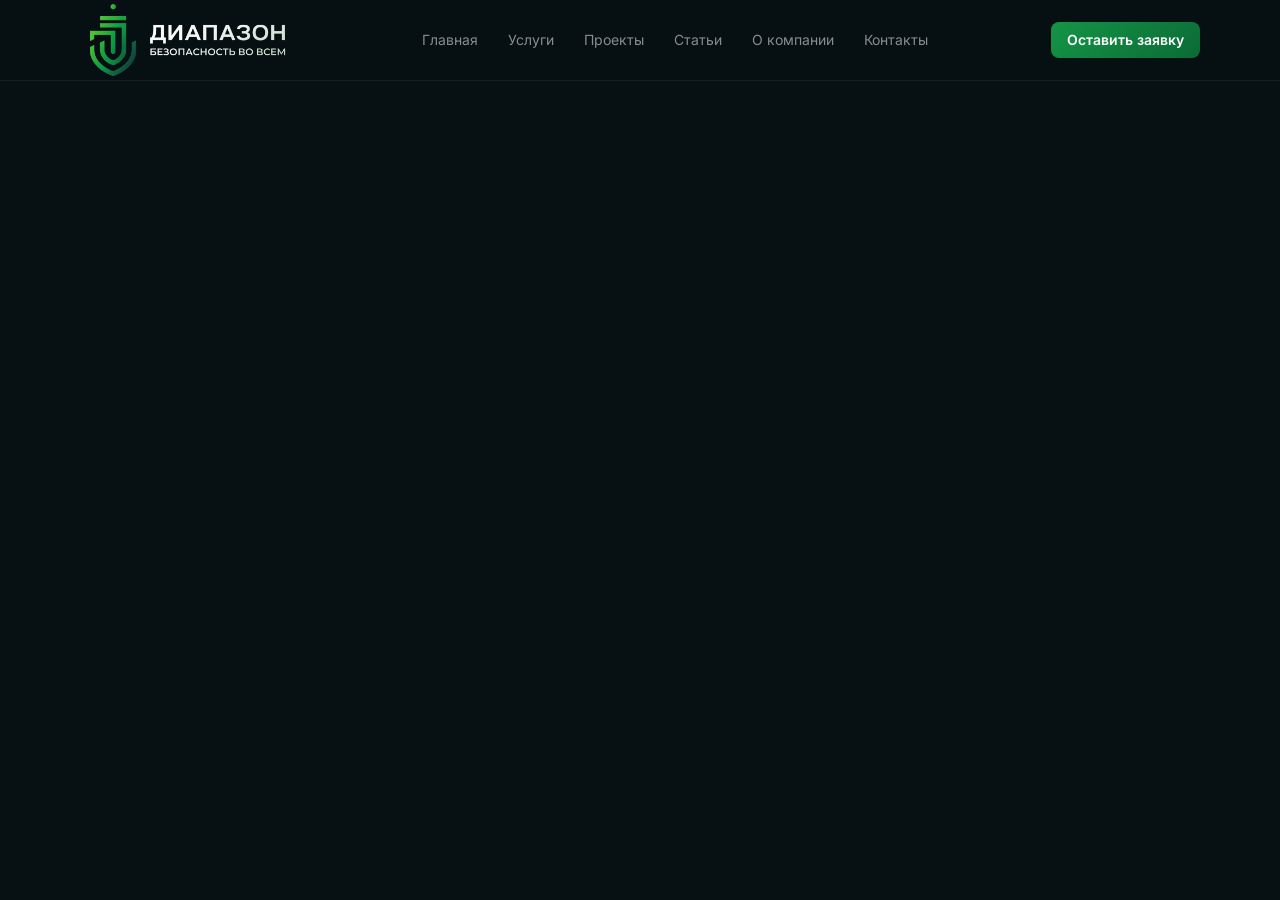
==== index.html @ 27307328 "Add files via upload" ====
<!doctype html>
<html lang="ru">
  <head>
    <meta charset="UTF-8" />
    <meta name="viewport" content="width=device-width, initial-scale=1.0" />
    <link rel="icon" type="image/svg+xml" href="/favicon.svg" />
    <title>Диапазон — Слаботочные системы безопасности</title>
    <meta name="description" content="Проектирование, монтаж и обслуживание слаботочных систем: видеонаблюдение, пожарная безопасность, СКУД, кабельные сети и связь." />
    <link rel="preconnect" href="https://fonts.googleapis.com" />
    <link rel="preconnect" href="https://fonts.gstatic.com" crossorigin />
    <link href="https://fonts.googleapis.com/css2?family=Inter:wght@400;500;600;700;800&display=swap" rel="stylesheet" />
    <link rel="preload" as="image" href="/images/Блок 1.webp" type="image/webp" />
    <script type="module" crossorigin src="/assets/index-D_QPvgON.js"></script>
    <link rel="modulepreload" crossorigin href="/assets/vendor-LZlAou7f.js">
    <link rel="modulepreload" crossorigin href="/assets/framer-motion-BJ6NLeh0.js">
    <link rel="stylesheet" crossorigin href="/assets/index-Dhc7T3wa.css">
  </head>
  <body>
    <div id="root"></div>
  </body>
</html>
---- assets/index-Dhc7T3wa.css ----
*,:before,:after{--tw-border-spacing-x: 0;--tw-border-spacing-y: 0;--tw-translate-x: 0;--tw-translate-y: 0;--tw-rotate: 0;--tw-skew-x: 0;--tw-skew-y: 0;--tw-scale-x: 1;--tw-scale-y: 1;--tw-pan-x: ;--tw-pan-y: ;--tw-pinch-zoom: ;--tw-scroll-snap-strictness: proximity;--tw-gradient-from-position: ;--tw-gradient-via-position: ;--tw-gradient-to-position: ;--tw-ordinal: ;--tw-slashed-zero: ;--tw-numeric-figure: ;--tw-numeric-spacing: ;--tw-numeric-fraction: ;--tw-ring-inset: ;--tw-ring-offset-width: 0px;--tw-ring-offset-color: #fff;--tw-ring-color: rgb(59 130 246 / .5);--tw-ring-offset-shadow: 0 0 #0000;--tw-ring-shadow: 0 0 #0000;--tw-shadow: 0 0 #0000;--tw-shadow-colored: 0 0 #0000;--tw-blur: ;--tw-brightness: ;--tw-contrast: ;--tw-grayscale: ;--tw-hue-rotate: ;--tw-invert: ;--tw-saturate: ;--tw-sepia: ;--tw-drop-shadow: ;--tw-backdrop-blur: ;--tw-backdrop-brightness: ;--tw-backdrop-contrast: ;--tw-backdrop-grayscale: ;--tw-backdrop-hue-rotate: ;--tw-backdrop-invert: ;--tw-backdrop-opacity: ;--tw-backdrop-saturate: ;--tw-backdrop-sepia: ;--tw-contain-size: ;--tw-contain-layout: ;--tw-contain-paint: ;--tw-contain-style: }::backdrop{--tw-border-spacing-x: 0;--tw-border-spacing-y: 0;--tw-translate-x: 0;--tw-translate-y: 0;--tw-rotate: 0;--tw-skew-x: 0;--tw-skew-y: 0;--tw-scale-x: 1;--tw-scale-y: 1;--tw-pan-x: ;--tw-pan-y: ;--tw-pinch-zoom: ;--tw-scroll-snap-strictness: proximity;--tw-gradient-from-position: ;--tw-gradient-via-position: ;--tw-gradient-to-position: ;--tw-ordinal: ;--tw-slashed-zero: ;--tw-numeric-figure: ;--tw-numeric-spacing: ;--tw-numeric-fraction: ;--tw-ring-inset: ;--tw-ring-offset-width: 0px;--tw-ring-offset-color: #fff;--tw-ring-color: rgb(59 130 246 / .5);--tw-ring-offset-shadow: 0 0 #0000;--tw-ring-shadow: 0 0 #0000;--tw-shadow: 0 0 #0000;--tw-shadow-colored: 0 0 #0000;--tw-blur: ;--tw-brightness: ;--tw-contrast: ;--tw-grayscale: ;--tw-hue-rotate: ;--tw-invert: ;--tw-saturate: ;--tw-sepia: ;--tw-drop-shadow: ;--tw-backdrop-blur: ;--tw-backdrop-brightness: ;--tw-backdrop-contrast: ;--tw-backdrop-grayscale: ;--tw-backdrop-hue-rotate: ;--tw-backdrop-invert: ;--tw-backdrop-opacity: ;--tw-backdrop-saturate: ;--tw-backdrop-sepia: ;--tw-contain-size: ;--tw-contain-layout: ;--tw-contain-paint: ;--tw-contain-style: }*,:before,:after{box-sizing:border-box;border-width:0;border-style:solid;border-color:#e5e7eb}:before,:after{--tw-content: ""}html,:host{line-height:1.5;-webkit-text-size-adjust:100%;-moz-tab-size:4;-o-tab-size:4;tab-size:4;font-family:Inter,system-ui,sans-serif;font-feature-settings:normal;font-variation-settings:normal;-webkit-tap-highlight-color:transparent}body{margin:0;line-height:inherit}hr{height:0;color:inherit;border-top-width:1px}abbr:where([title]){-webkit-text-decoration:underline dotted;text-decoration:underline dotted}h1,h2,h3,h4,h5,h6{font-size:inherit;font-weight:inherit}a{color:inherit;text-decoration:inherit}b,strong{font-weight:bolder}code,kbd,samp,pre{font-family:ui-monospace,SFMono-Regular,Menlo,Monaco,Consolas,Liberation Mono,Courier New,monospace;font-feature-settings:normal;font-variation-settings:normal;font-size:1em}small{font-size:80%}sub,sup{font-size:75%;line-height:0;position:relative;vertical-align:baseline}sub{bottom:-.25em}sup{top:-.5em}table{text-indent:0;border-color:inherit;border-collapse:collapse}button,input,optgroup,select,textarea{font-family:inherit;font-feature-settings:inherit;font-variation-settings:inherit;font-size:100%;font-weight:inherit;line-height:inherit;letter-spacing:inherit;color:inherit;margin:0;padding:0}button,select{text-transform:none}button,input:where([type=button]),input:where([type=reset]),input:where([type=submit]){-webkit-appearance:button;background-color:transparent;background-image:none}:-moz-focusring{outline:auto}:-moz-ui-invalid{box-shadow:none}progress{vertical-align:baseline}::-webkit-inner-spin-button,::-webkit-outer-spin-button{height:auto}[type=search]{-webkit-appearance:textfield;outline-offset:-2px}::-webkit-search-decoration{-webkit-appearance:none}::-webkit-file-upload-button{-webkit-appearance:button;font:inherit}summary{display:list-item}blockquote,dl,dd,h1,h2,h3,h4,h5,h6,hr,figure,p,pre{margin:0}fieldset{margin:0;padding:0}legend{padding:0}ol,ul,menu{list-style:none;margin:0;padding:0}dialog{padding:0}textarea{resize:vertical}input::-moz-placeholder,textarea::-moz-placeholder{opacity:1;color:#9ca3af}input::placeholder,textarea::placeholder{opacity:1;color:#9ca3af}button,[role=button]{cursor:pointer}:disabled{cursor:default}img,svg,video,canvas,audio,iframe,embed,object{display:block;vertical-align:middle}img,video{max-width:100%;height:auto}[hidden]:where(:not([hidden=until-found])){display:none}*,*:before,*:after{box-sizing:border-box}html{scroll-behavior:smooth;-webkit-text-size-adjust:100%}body{font-family:Inter,system-ui,sans-serif;background:#071013;color:#f5f7f6;-webkit-font-smoothing:antialiased;-moz-osx-font-smoothing:grayscale}@media (prefers-reduced-motion: reduce){*,*:before,*:after{animation-duration:.01ms!important;transition-duration:.01ms!important}}.container{width:100%}@media (min-width: 640px){.container{max-width:640px}}@media (min-width: 768px){.container{max-width:768px}}@media (min-width: 1024px){.container{max-width:1024px}}@media (min-width: 1280px){.container{max-width:1280px}}@media (min-width: 1536px){.container{max-width:1536px}}.pointer-events-none{pointer-events:none}.pointer-events-auto{pointer-events:auto}.visible{visibility:visible}.fixed{position:fixed}.absolute{position:absolute}.relative{position:relative}.sticky{position:sticky}.inset-0{top:0;right:0;bottom:0;left:0}.inset-\[12px\]{top:12px;right:12px;bottom:12px;left:12px}.inset-x-0{left:0;right:0}.bottom-0{bottom:0}.bottom-3{bottom:.75rem}.left-0{left:0}.left-1\/2{left:50%}.left-3{left:.75rem}.left-4{left:1rem}.left-full{left:100%}.right-0{right:0}.right-3{right:.75rem}.right-4{right:1rem}.right-5{right:1.25rem}.top-0{top:0}.top-1\/2{top:50%}.top-3{top:.75rem}.top-4{top:1rem}.top-5{top:1.25rem}.z-10{z-index:10}.z-20{z-index:20}.z-50{z-index:50}.z-\[60\]{z-index:60}.col-span-2{grid-column:span 2 / span 2}.-mx-1{margin-left:-.25rem;margin-right:-.25rem}.mx-auto{margin-left:auto;margin-right:auto}.-ml-1{margin-left:-.25rem}.mb-0\.5{margin-bottom:.125rem}.mb-1{margin-bottom:.25rem}.mb-1\.5{margin-bottom:.375rem}.mb-10{margin-bottom:2.5rem}.mb-2{margin-bottom:.5rem}.mb-2\.5{margin-bottom:.625rem}.mb-3{margin-bottom:.75rem}.mb-3\.5{margin-bottom:.875rem}.mb-4{margin-bottom:1rem}.mb-5{margin-bottom:1.25rem}.mb-6{margin-bottom:1.5rem}.mb-8{margin-bottom:2rem}.ml-1{margin-left:.25rem}.ml-3{margin-left:.75rem}.mt-0\.5{margin-top:.125rem}.mt-1{margin-top:.25rem}.mt-1\.5{margin-top:.375rem}.mt-12{margin-top:3rem}.mt-2{margin-top:.5rem}.mt-5{margin-top:1.25rem}.mt-7{margin-top:1.75rem}.mt-8{margin-top:2rem}.mt-\[6px\]{margin-top:6px}.mt-\[7px\]{margin-top:7px}.mt-auto{margin-top:auto}.line-clamp-2{overflow:hidden;display:-webkit-box;-webkit-box-orient:vertical;-webkit-line-clamp:2}.block{display:block}.inline-block{display:inline-block}.flex{display:flex}.inline-flex{display:inline-flex}.table{display:table}.grid{display:grid}.hidden{display:none}.h-0\.5{height:.125rem}.h-1{height:.25rem}.h-1\.5{height:.375rem}.h-10{height:2.5rem}.h-11{height:2.75rem}.h-12{height:3rem}.h-2{height:.5rem}.h-2\.5{height:.625rem}.h-20{height:5rem}.h-3{height:.75rem}.h-5{height:1.25rem}.h-52{height:13rem}.h-8{height:2rem}.h-9{height:2.25rem}.h-\[18px\]{height:18px}.h-\[400px\]{height:400px}.h-full{height:100%}.h-px{height:1px}.max-h-\[90vh\]{max-height:90vh}.min-h-\[44px\]{min-height:44px}.min-h-screen{min-height:100vh}.w-0\.5{width:.125rem}.w-1{width:.25rem}.w-1\.5{width:.375rem}.w-10{width:2.5rem}.w-11{width:2.75rem}.w-12{width:3rem}.w-2{width:.5rem}.w-2\.5{width:.625rem}.w-3{width:.75rem}.w-4{width:1rem}.w-5{width:1.25rem}.w-8{width:2rem}.w-9{width:2.25rem}.w-\[18px\]{width:18px}.w-\[600px\]{width:600px}.w-full{width:100%}.max-w-2xl{max-width:42rem}.max-w-3xl{max-width:48rem}.max-w-4xl{max-width:56rem}.max-w-7xl{max-width:80rem}.max-w-\[200px\]{max-width:200px}.max-w-lg{max-width:32rem}.max-w-md{max-width:28rem}.max-w-sm{max-width:24rem}.max-w-xl{max-width:36rem}.max-w-xs{max-width:20rem}.flex-1{flex:1 1 0%}.flex-shrink-0{flex-shrink:0}.border-collapse{border-collapse:collapse}.-translate-x-1\/2{--tw-translate-x: -50%;transform:translate(var(--tw-translate-x),var(--tw-translate-y)) rotate(var(--tw-rotate)) skew(var(--tw-skew-x)) skewY(var(--tw-skew-y)) scaleX(var(--tw-scale-x)) scaleY(var(--tw-scale-y))}.-translate-y-1\/2{--tw-translate-y: -50%;transform:translate(var(--tw-translate-x),var(--tw-translate-y)) rotate(var(--tw-rotate)) skew(var(--tw-skew-x)) skewY(var(--tw-skew-y)) scaleX(var(--tw-scale-x)) scaleY(var(--tw-scale-y))}.transform{transform:translate(var(--tw-translate-x),var(--tw-translate-y)) rotate(var(--tw-rotate)) skew(var(--tw-skew-x)) skewY(var(--tw-skew-y)) scaleX(var(--tw-scale-x)) scaleY(var(--tw-scale-y))}.resize-none{resize:none}.grid-cols-1{grid-template-columns:repeat(1,minmax(0,1fr))}.grid-cols-2{grid-template-columns:repeat(2,minmax(0,1fr))}.grid-cols-3{grid-template-columns:repeat(3,minmax(0,1fr))}.grid-cols-4{grid-template-columns:repeat(4,minmax(0,1fr))}.grid-cols-5{grid-template-columns:repeat(5,minmax(0,1fr))}.flex-col{flex-direction:column}.flex-wrap{flex-wrap:wrap}.items-start{align-items:flex-start}.items-end{align-items:flex-end}.items-center{align-items:center}.justify-center{justify-content:center}.justify-between{justify-content:space-between}.gap-0\.5{gap:.125rem}.gap-1{gap:.25rem}.gap-1\.5{gap:.375rem}.gap-12{gap:3rem}.gap-2{gap:.5rem}.gap-2\.5{gap:.625rem}.gap-3{gap:.75rem}.gap-3\.5{gap:.875rem}.gap-4{gap:1rem}.gap-5{gap:1.25rem}.gap-6{gap:1.5rem}.gap-8{gap:2rem}.gap-x-6{-moz-column-gap:1.5rem;column-gap:1.5rem}.gap-x-8{-moz-column-gap:2rem;column-gap:2rem}.gap-y-1\.5{row-gap:.375rem}.gap-y-4{row-gap:1rem}.divide-y>:not([hidden])~:not([hidden]){--tw-divide-y-reverse: 0;border-top-width:calc(1px * calc(1 - var(--tw-divide-y-reverse)));border-bottom-width:calc(1px * var(--tw-divide-y-reverse))}.divide-\[\#F3F4F6\]>:not([hidden])~:not([hidden]){--tw-divide-opacity: 1;border-color:rgb(243 244 246 / var(--tw-divide-opacity, 1))}.self-start{align-self:flex-start}.overflow-hidden{overflow:hidden}.overflow-x-auto{overflow-x:auto}.overflow-y-auto{overflow-y:auto}.truncate{overflow:hidden;text-overflow:ellipsis;white-space:nowrap}.whitespace-nowrap{white-space:nowrap}.rounded{border-radius:.25rem}.rounded-2xl{border-radius:1rem}.rounded-full{border-radius:9999px}.rounded-lg{border-radius:.5rem}.rounded-md{border-radius:.375rem}.rounded-xl{border-radius:.75rem}.border{border-width:1px}.border-b{border-bottom-width:1px}.border-t{border-top-width:1px}.border-\[\#E5E7EB\]{--tw-border-opacity: 1;border-color:rgb(229 231 235 / var(--tw-border-opacity, 1))}.border-\[\#F3F4F6\],.border-gray-100{--tw-border-opacity: 1;border-color:rgb(243 244 246 / var(--tw-border-opacity, 1))}.bg-\[\#159447\]{--tw-bg-opacity: 1;background-color:rgb(21 148 71 / var(--tw-bg-opacity, 1))}.bg-\[\#E5E7EB\]{--tw-bg-opacity: 1;background-color:rgb(229 231 235 / var(--tw-bg-opacity, 1))}.bg-\[\#EAECED\]{--tw-bg-opacity: 1;background-color:rgb(234 236 237 / var(--tw-bg-opacity, 1))}.bg-black\/80{background-color:#000c}.bg-dark{--tw-bg-opacity: 1;background-color:rgb(7 16 19 / var(--tw-bg-opacity, 1))}.bg-red-500{--tw-bg-opacity: 1;background-color:rgb(239 68 68 / var(--tw-bg-opacity, 1))}.bg-white{--tw-bg-opacity: 1;background-color:rgb(255 255 255 / var(--tw-bg-opacity, 1))}.bg-white\/80{background-color:#fffc}.object-contain{-o-object-fit:contain;object-fit:contain}.object-cover{-o-object-fit:cover;object-fit:cover}.object-center{-o-object-position:center;object-position:center}.object-left{-o-object-position:left;object-position:left}.object-right{-o-object-position:right;object-position:right}.p-3{padding:.75rem}.p-4{padding:1rem}.p-5{padding:1.25rem}.p-6{padding:1.5rem}.p-7{padding:1.75rem}.px-0\.5{padding-left:.125rem;padding-right:.125rem}.px-1{padding-left:.25rem;padding-right:.25rem}.px-2{padding-left:.5rem;padding-right:.5rem}.px-2\.5{padding-left:.625rem;padding-right:.625rem}.px-3{padding-left:.75rem;padding-right:.75rem}.px-3\.5{padding-left:.875rem;padding-right:.875rem}.px-4{padding-left:1rem;padding-right:1rem}.px-5{padding-left:1.25rem;padding-right:1.25rem}.px-6{padding-left:1.5rem;padding-right:1.5rem}.px-8{padding-left:2rem;padding-right:2rem}.py-0\.5{padding-top:.125rem;padding-bottom:.125rem}.py-1{padding-top:.25rem;padding-bottom:.25rem}.py-1\.5{padding-top:.375rem;padding-bottom:.375rem}.py-10{padding-top:2.5rem;padding-bottom:2.5rem}.py-12{padding-top:3rem;padding-bottom:3rem}.py-16{padding-top:4rem;padding-bottom:4rem}.py-2{padding-top:.5rem;padding-bottom:.5rem}.py-2\.5{padding-top:.625rem;padding-bottom:.625rem}.py-28{padding-top:7rem;padding-bottom:7rem}.py-3{padding-top:.75rem;padding-bottom:.75rem}.py-3\.5{padding-top:.875rem;padding-bottom:.875rem}.py-4{padding-top:1rem;padding-bottom:1rem}.py-5{padding-top:1.25rem;padding-bottom:1.25rem}.py-7{padding-top:1.75rem;padding-bottom:1.75rem}.py-8{padding-top:2rem;padding-bottom:2rem}.pb-1{padding-bottom:.25rem}.pb-10{padding-bottom:2.5rem}.pb-12{padding-bottom:3rem}.pb-16{padding-bottom:4rem}.pb-3\.5{padding-bottom:.875rem}.pb-4{padding-bottom:1rem}.pb-5{padding-bottom:1.25rem}.pb-6{padding-bottom:1.5rem}.pb-8{padding-bottom:2rem}.pl-4{padding-left:1rem}.pt-0\.5{padding-top:.125rem}.pt-1{padding-top:.25rem}.pt-1\.5{padding-top:.375rem}.pt-10{padding-top:2.5rem}.pt-2{padding-top:.5rem}.pt-20{padding-top:5rem}.pt-24{padding-top:6rem}.pt-3{padding-top:.75rem}.pt-4{padding-top:1rem}.pt-5{padding-top:1.25rem}.pt-6{padding-top:1.5rem}.pt-7{padding-top:1.75rem}.pt-8{padding-top:2rem}.text-left{text-align:left}.text-center{text-align:center}.text-right{text-align:right}.align-top{vertical-align:top}.font-mono{font-family:ui-monospace,SFMono-Regular,Menlo,Monaco,Consolas,Liberation Mono,Courier New,monospace}.text-2xl{font-size:1.5rem;line-height:2rem}.text-3xl{font-size:1.875rem;line-height:2.25rem}.text-\[1\.65rem\]{font-size:1.65rem}.text-\[1\.75rem\]{font-size:1.75rem}.text-\[10px\]{font-size:10px}.text-\[11px\]{font-size:11px}.text-\[15px\]{font-size:15px}.text-\[2rem\]{font-size:2rem}.text-\[7px\]{font-size:7px}.text-\[8px\]{font-size:8px}.text-\[9px\]{font-size:9px}.text-base{font-size:1rem;line-height:1.5rem}.text-lg{font-size:1.125rem;line-height:1.75rem}.text-sm{font-size:.875rem;line-height:1.25rem}.text-xl{font-size:1.25rem;line-height:1.75rem}.text-xs{font-size:.75rem;line-height:1rem}.font-bold{font-weight:700}.font-medium{font-weight:500}.font-semibold{font-weight:600}.uppercase{text-transform:uppercase}.italic{font-style:italic}.leading-7{line-height:1.75rem}.leading-none{line-height:1}.leading-relaxed{line-height:1.625}.leading-snug{line-height:1.375}.leading-tight{line-height:1.25}.tracking-\[0\.06em\]{letter-spacing:.06em}.tracking-\[0\.08em\]{letter-spacing:.08em}.tracking-\[0\.09em\]{letter-spacing:.09em}.tracking-\[0\.10em\]{letter-spacing:.1em}.tracking-\[0\.12em\]{letter-spacing:.12em}.tracking-\[0\.14em\]{letter-spacing:.14em}.tracking-\[0\.16em\]{letter-spacing:.16em}.tracking-\[0\.18em\]{letter-spacing:.18em}.tracking-\[0\.20em\]{letter-spacing:.2em}.tracking-\[0\.22em\]{letter-spacing:.22em}.tracking-wider{letter-spacing:.05em}.tracking-widest{letter-spacing:.1em}.text-\[\#159447\]{--tw-text-opacity: 1;color:rgb(21 148 71 / var(--tw-text-opacity, 1))}.text-\[\#1DB954\]{--tw-text-opacity: 1;color:rgb(29 185 84 / var(--tw-text-opacity, 1))}.text-\[\#1F2933\]{--tw-text-opacity: 1;color:rgb(31 41 51 / var(--tw-text-opacity, 1))}.text-\[\#374151\]{--tw-text-opacity: 1;color:rgb(55 65 81 / var(--tw-text-opacity, 1))}.text-\[\#4B5563\]{--tw-text-opacity: 1;color:rgb(75 85 99 / var(--tw-text-opacity, 1))}.text-\[\#6B7280\]{--tw-text-opacity: 1;color:rgb(107 114 128 / var(--tw-text-opacity, 1))}.text-\[\#9CA3AF\]{--tw-text-opacity: 1;color:rgb(156 163 175 / var(--tw-text-opacity, 1))}.text-\[\#B8BDC8\]{--tw-text-opacity: 1;color:rgb(184 189 200 / var(--tw-text-opacity, 1))}.text-gray-500{--tw-text-opacity: 1;color:rgb(107 114 128 / var(--tw-text-opacity, 1))}.text-gray-900{--tw-text-opacity: 1;color:rgb(17 24 39 / var(--tw-text-opacity, 1))}.text-surface{--tw-text-opacity: 1;color:rgb(245 247 246 / var(--tw-text-opacity, 1))}.text-white{--tw-text-opacity: 1;color:rgb(255 255 255 / var(--tw-text-opacity, 1))}.text-white\/15{color:#ffffff26}.text-white\/20{color:#fff3}.text-white\/25{color:#ffffff40}.text-white\/30{color:#ffffff4d}.text-white\/35{color:#ffffff59}.text-white\/40{color:#fff6}.text-white\/45{color:#ffffff73}.text-white\/50{color:#ffffff80}.text-white\/55{color:#ffffff8c}.text-white\/60{color:#fff9}.text-white\/70{color:#ffffffb3}.text-white\/80{color:#fffc}.text-yellow-400{--tw-text-opacity: 1;color:rgb(250 204 21 / var(--tw-text-opacity, 1))}.placeholder-\[\#9CA3AF\]::-moz-placeholder{--tw-placeholder-opacity: 1;color:rgb(156 163 175 / var(--tw-placeholder-opacity, 1))}.placeholder-\[\#9CA3AF\]::placeholder{--tw-placeholder-opacity: 1;color:rgb(156 163 175 / var(--tw-placeholder-opacity, 1))}.placeholder-white\/25::-moz-placeholder{color:#ffffff40}.placeholder-white\/25::placeholder{color:#ffffff40}.shadow-sm{--tw-shadow: 0 1px 2px 0 rgb(0 0 0 / .05);--tw-shadow-colored: 0 1px 2px 0 var(--tw-shadow-color);box-shadow:var(--tw-ring-offset-shadow, 0 0 #0000),var(--tw-ring-shadow, 0 0 #0000),var(--tw-shadow)}.outline-none{outline:2px solid transparent;outline-offset:2px}.blur{--tw-blur: blur(8px);filter:var(--tw-blur) var(--tw-brightness) var(--tw-contrast) var(--tw-grayscale) var(--tw-hue-rotate) var(--tw-invert) var(--tw-saturate) var(--tw-sepia) var(--tw-drop-shadow)}.drop-shadow{--tw-drop-shadow: drop-shadow(0 1px 2px rgb(0 0 0 / .1)) drop-shadow(0 1px 1px rgb(0 0 0 / .06));filter:var(--tw-blur) var(--tw-brightness) var(--tw-contrast) var(--tw-grayscale) var(--tw-hue-rotate) var(--tw-invert) var(--tw-saturate) var(--tw-sepia) var(--tw-drop-shadow)}.filter{filter:var(--tw-blur) var(--tw-brightness) var(--tw-contrast) var(--tw-grayscale) var(--tw-hue-rotate) var(--tw-invert) var(--tw-saturate) var(--tw-sepia) var(--tw-drop-shadow)}.transition{transition-property:color,background-color,border-color,text-decoration-color,fill,stroke,opacity,box-shadow,transform,filter,backdrop-filter;transition-timing-function:cubic-bezier(.4,0,.2,1);transition-duration:.15s}.transition-all{transition-property:all;transition-timing-function:cubic-bezier(.4,0,.2,1);transition-duration:.15s}.transition-colors{transition-property:color,background-color,border-color,text-decoration-color,fill,stroke;transition-timing-function:cubic-bezier(.4,0,.2,1);transition-duration:.15s}.transition-opacity{transition-property:opacity;transition-timing-function:cubic-bezier(.4,0,.2,1);transition-duration:.15s}.transition-transform{transition-property:transform;transition-timing-function:cubic-bezier(.4,0,.2,1);transition-duration:.15s}.duration-150{transition-duration:.15s}.duration-200{transition-duration:.2s}.duration-300{transition-duration:.3s}@keyframes scroll-drop{0%{transform:scaleY(0);transform-origin:top;opacity:0}40%{transform:scaleY(1);transform-origin:top;opacity:1}80%{transform:scaleY(1);transform-origin:bottom;opacity:1}to{transform:scaleY(0);transform-origin:bottom;opacity:0}}.animate-scroll-drop{animation:scroll-drop 2.2s ease-in-out infinite}.fc-dark{position:relative;overflow:hidden;background:#ffffff0d;border:1px solid rgba(255,255,255,.1);border-radius:12px;pointer-events:auto;transition:transform .22s ease,background .22s ease,border-color .22s ease,box-shadow .22s ease}.fc-dark:before{content:"";position:absolute;top:0;left:0;width:60%;height:100%;background:linear-gradient(110deg,transparent 20%,rgba(255,255,255,.09) 50%,transparent 80%);transform:translate(-120%);pointer-events:none}.fc-dark:hover{background:#ffffff21;border-color:#1db95480;box-shadow:0 6px 24px #1db95421,0 2px 8px #00000040,inset 0 1px #ffffff12;transform:translateY(-3px) scale(1.015)}.fc-dark:hover:before{transform:translate(230%);transition:transform .55s ease}.fc-dark .fc-title{color:#fff;transition:color .22s ease}.fc-dark:hover .fc-title{color:#fff}.fc-dark .fc-desc{color:#ffffff80;transition:color .22s ease}.fc-dark:hover .fc-desc{color:#ffffffd6}.fc-dark .fc-dot{transition:box-shadow .22s ease,background .22s ease}.fc-dark:hover .fc-dot{background:#20b85a!important;box-shadow:0 0 12px #1db954f2,0 0 4px #1db95499!important}.hero-badge{transition:transform .2s ease,box-shadow .2s ease,border-color .2s ease,background .2s ease}.hero-badge:hover{background:#ffffff1c!important;border-color:#1db9546b!important;box-shadow:0 4px 14px #1db9541f;transform:translateY(-2px)}.fc-light{position:relative;overflow:hidden;background:#fff;border:1px solid #E5E7EB;border-radius:16px;transition:transform .22s ease,box-shadow .22s ease,border-color .22s ease}.fc-light:before{content:"";position:absolute;top:0;left:0;width:60%;height:100%;background:linear-gradient(110deg,transparent 20%,rgba(21,148,71,.05) 50%,transparent 80%);transform:translate(-120%);pointer-events:none}.fc-light:hover{border-color:#15944759;box-shadow:0 6px 20px #1594471a,0 2px 6px #0000000f;transform:translateY(-3px)}.fc-light:hover:before{transform:translate(230%);transition:transform .55s ease}.last\:mb-0:last-child{margin-bottom:0}.hover\:-translate-y-0\.5:hover{--tw-translate-y: -.125rem;transform:translate(var(--tw-translate-x),var(--tw-translate-y)) rotate(var(--tw-rotate)) skew(var(--tw-skew-x)) skewY(var(--tw-skew-y)) scaleX(var(--tw-scale-x)) scaleY(var(--tw-scale-y))}.hover\:border-\[\#159447\]\/30:hover{border-color:#1594474d}.hover\:bg-\[\#F3F4F6\]:hover{--tw-bg-opacity: 1;background-color:rgb(243 244 246 / var(--tw-bg-opacity, 1))}.hover\:text-\[\#159447\]:hover{--tw-text-opacity: 1;color:rgb(21 148 71 / var(--tw-text-opacity, 1))}.hover\:text-\[\#1F2933\]:hover{--tw-text-opacity: 1;color:rgb(31 41 51 / var(--tw-text-opacity, 1))}.hover\:text-white\/75:hover{color:#ffffffbf}.hover\:underline:hover{text-decoration-line:underline}.hover\:opacity-85:hover{opacity:.85}.hover\:opacity-90:hover{opacity:.9}.hover\:shadow-md:hover{--tw-shadow: 0 4px 6px -1px rgb(0 0 0 / .1), 0 2px 4px -2px rgb(0 0 0 / .1);--tw-shadow-colored: 0 4px 6px -1px var(--tw-shadow-color), 0 2px 4px -2px var(--tw-shadow-color);box-shadow:var(--tw-ring-offset-shadow, 0 0 #0000),var(--tw-ring-shadow, 0 0 #0000),var(--tw-shadow)}.focus\:border-\[\#159447\]:focus{--tw-border-opacity: 1;border-color:rgb(21 148 71 / var(--tw-border-opacity, 1))}.focus\:ring-1:focus{--tw-ring-offset-shadow: var(--tw-ring-inset) 0 0 0 var(--tw-ring-offset-width) var(--tw-ring-offset-color);--tw-ring-shadow: var(--tw-ring-inset) 0 0 0 calc(1px + var(--tw-ring-offset-width)) var(--tw-ring-color);box-shadow:var(--tw-ring-offset-shadow),var(--tw-ring-shadow),var(--tw-shadow, 0 0 #0000)}.focus\:ring-2:focus{--tw-ring-offset-shadow: var(--tw-ring-inset) 0 0 0 var(--tw-ring-offset-width) var(--tw-ring-offset-color);--tw-ring-shadow: var(--tw-ring-inset) 0 0 0 calc(2px + var(--tw-ring-offset-width)) var(--tw-ring-color);box-shadow:var(--tw-ring-offset-shadow),var(--tw-ring-shadow),var(--tw-shadow, 0 0 #0000)}.focus\:ring-\[\#159447\]\/30:focus{--tw-ring-color: rgb(21 148 71 / .3)}.focus\:ring-\[\#1DB954\]\/50:focus{--tw-ring-color: rgb(29 185 84 / .5)}.active\:scale-\[0\.98\]:active{--tw-scale-x: .98;--tw-scale-y: .98;transform:translate(var(--tw-translate-x),var(--tw-translate-y)) rotate(var(--tw-rotate)) skew(var(--tw-skew-x)) skewY(var(--tw-skew-y)) scaleX(var(--tw-scale-x)) scaleY(var(--tw-scale-y))}.active\:bg-\[\#E5E7EB\]:active{--tw-bg-opacity: 1;background-color:rgb(229 231 235 / var(--tw-bg-opacity, 1))}.active\:opacity-80:active{opacity:.8}.group:hover .group-hover\:translate-x-1{--tw-translate-x: .25rem;transform:translate(var(--tw-translate-x),var(--tw-translate-y)) rotate(var(--tw-rotate)) skew(var(--tw-skew-x)) skewY(var(--tw-skew-y)) scaleX(var(--tw-scale-x)) scaleY(var(--tw-scale-y))}.group:hover .group-hover\:text-\[\#159447\]{--tw-text-opacity: 1;color:rgb(21 148 71 / var(--tw-text-opacity, 1))}.group:hover .group-hover\:text-white\/90{color:#ffffffe6}@media (min-width: 640px){.sm\:hidden{display:none}.sm\:max-w-2xl{max-width:42rem}.sm\:grid-cols-2{grid-template-columns:repeat(2,minmax(0,1fr))}.sm\:grid-cols-3{grid-template-columns:repeat(3,minmax(0,1fr))}.sm\:flex-row{flex-direction:row}.sm\:items-center{align-items:center}.sm\:p-4{padding:1rem}.sm\:px-6{padding-left:1.5rem;padding-right:1.5rem}.sm\:py-3{padding-top:.75rem;padding-bottom:.75rem}.sm\:pt-5{padding-top:1.25rem}.sm\:text-4xl{font-size:2.25rem;line-height:2.5rem}}@media (min-width: 768px){.md\:mb-10{margin-bottom:2.5rem}.md\:mt-12{margin-top:3rem}.md\:block{display:block}.md\:flex{display:flex}.md\:grid{display:grid}.md\:hidden{display:none}.md\:w-6{width:1.5rem}.md\:flex-1{flex:1 1 0%}.md\:grid-cols-2{grid-template-columns:repeat(2,minmax(0,1fr))}.md\:grid-cols-3{grid-template-columns:repeat(3,minmax(0,1fr))}.md\:grid-cols-4{grid-template-columns:repeat(4,minmax(0,1fr))}.md\:grid-cols-\[260px_1fr\]{grid-template-columns:260px 1fr}.md\:grid-cols-\[3fr_2fr\]{grid-template-columns:3fr 2fr}.md\:flex-row{flex-direction:row}.md\:flex-wrap{flex-wrap:wrap}.md\:items-center{align-items:center}.md\:items-stretch{align-items:stretch}.md\:gap-12{gap:3rem}.md\:gap-2\.5{gap:.625rem}.md\:gap-20{gap:5rem}.md\:gap-4{gap:1rem}.md\:gap-5{gap:1.25rem}.md\:gap-6{gap:1.5rem}.md\:divide-x>:not([hidden])~:not([hidden]){--tw-divide-x-reverse: 0;border-right-width:calc(1px * var(--tw-divide-x-reverse));border-left-width:calc(1px * calc(1 - var(--tw-divide-x-reverse)))}.md\:divide-y-0>:not([hidden])~:not([hidden]){--tw-divide-y-reverse: 0;border-top-width:calc(0px * calc(1 - var(--tw-divide-y-reverse)));border-bottom-width:calc(0px * var(--tw-divide-y-reverse))}.md\:object-center{-o-object-position:center;object-position:center}.md\:p-10{padding:2.5rem}.md\:p-4{padding:1rem}.md\:p-6{padding:1.5rem}.md\:p-7{padding:1.75rem}.md\:p-8{padding:2rem}.md\:px-12{padding-left:3rem;padding-right:3rem}.md\:px-4{padding-left:1rem;padding-right:1rem}.md\:px-8{padding-left:2rem;padding-right:2rem}.md\:py-2\.5{padding-top:.625rem;padding-bottom:.625rem}.md\:py-20{padding-top:5rem;padding-bottom:5rem}.md\:py-24{padding-top:6rem;padding-bottom:6rem}.md\:pb-16{padding-bottom:4rem}.md\:pb-7{padding-bottom:1.75rem}.md\:pt-12{padding-top:3rem}.md\:pt-8{padding-top:2rem}.md\:text-2xl{font-size:1.5rem;line-height:2rem}.md\:text-3xl{font-size:1.875rem;line-height:2.25rem}.md\:text-4xl{font-size:2.25rem;line-height:2.5rem}.md\:text-5xl{font-size:3rem;line-height:1}.md\:text-\[1\.75rem\]{font-size:1.75rem}.md\:text-\[17px\]{font-size:17px}.md\:text-\[2\.6rem\]{font-size:2.6rem}.md\:text-\[2rem\]{font-size:2rem}.md\:text-base{font-size:1rem;line-height:1.5rem}.md\:text-lg{font-size:1.125rem;line-height:1.75rem}.md\:text-sm{font-size:.875rem;line-height:1.25rem}.md\:text-xs{font-size:.75rem;line-height:1rem}.md\:tracking-\[0\.12em\]{letter-spacing:.12em}}@media (min-width: 1024px){.lg\:mt-20{margin-top:5rem}.lg\:block{display:block}.lg\:flex{display:flex}.lg\:hidden{display:none}.lg\:grid-cols-3{grid-template-columns:repeat(3,minmax(0,1fr))}.lg\:grid-cols-4{grid-template-columns:repeat(4,minmax(0,1fr))}.lg\:px-20{padding-left:5rem;padding-right:5rem}.lg\:text-5xl{font-size:3rem;line-height:1}.lg\:text-6xl{font-size:3.75rem;line-height:1}.lg\:text-lg{font-size:1.125rem;line-height:1.75rem}}
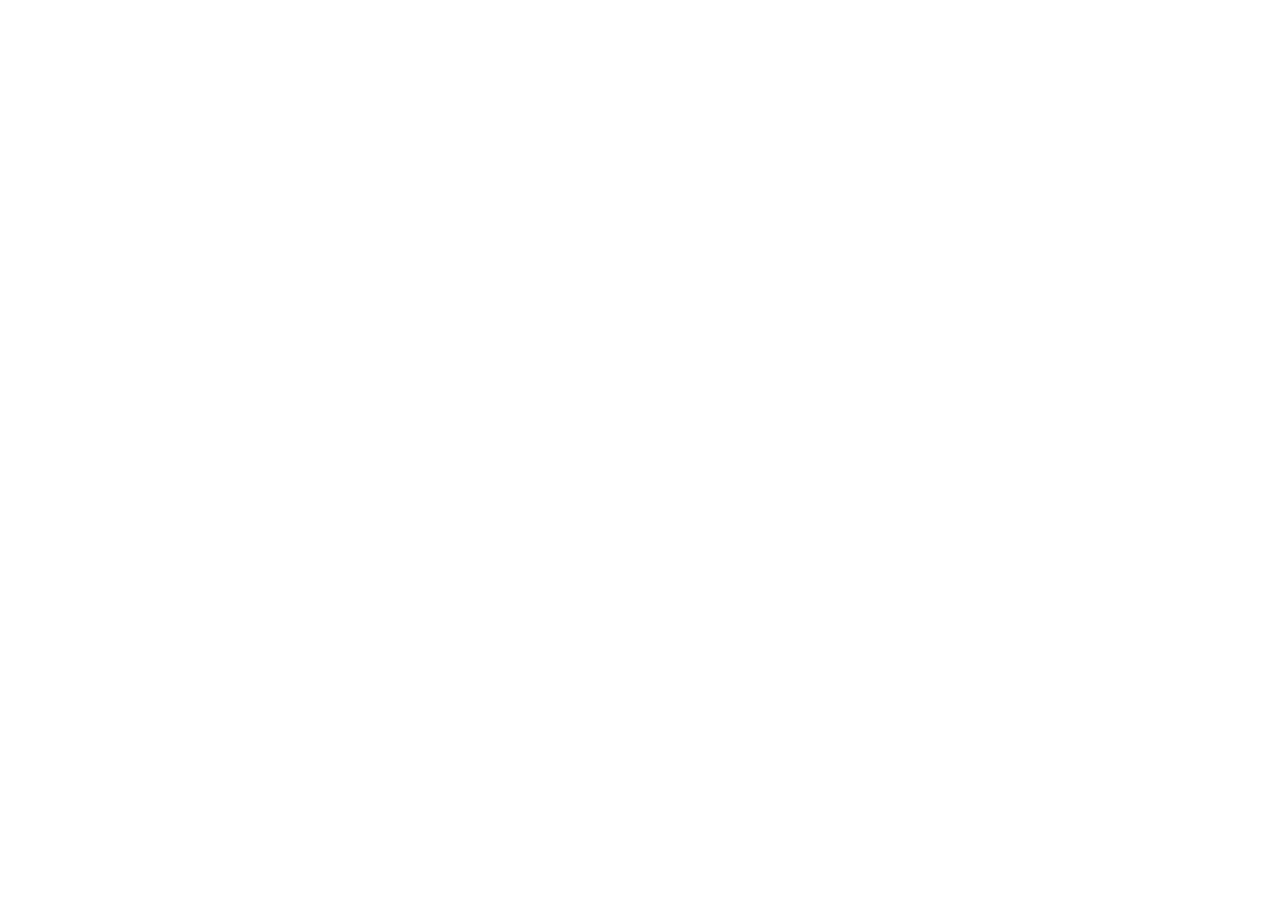
==== commit 9fea6305: "Add files via upload" ====
--- a/index.html
+++ b/index.html
@@ -3,17 +3,17 @@
   <head>
     <meta charset="UTF-8" />
     <meta name="viewport" content="width=device-width, initial-scale=1.0" />
-    <link rel="icon" type="image/svg+xml" href="/favicon.svg" />
+    <link rel="icon" type="image/svg+xml" href="/diapazon-site/favicon.svg" />
     <title>Диапазон — Слаботочные системы безопасности</title>
     <meta name="description" content="Проектирование, монтаж и обслуживание слаботочных систем: видеонаблюдение, пожарная безопасность, СКУД, кабельные сети и связь." />
     <link rel="preconnect" href="https://fonts.googleapis.com" />
     <link rel="preconnect" href="https://fonts.gstatic.com" crossorigin />
     <link href="https://fonts.googleapis.com/css2?family=Inter:wght@400;500;600;700;800&display=swap" rel="stylesheet" />
-    <link rel="preload" as="image" href="/images/Блок 1.webp" type="image/webp" />
-    <script type="module" crossorigin src="/assets/index-D_QPvgON.js"></script>
-    <link rel="modulepreload" crossorigin href="/assets/vendor-LZlAou7f.js">
-    <link rel="modulepreload" crossorigin href="/assets/framer-motion-BJ6NLeh0.js">
-    <link rel="stylesheet" crossorigin href="/assets/index-Dhc7T3wa.css">
+    <link rel="preload" as="image" href="/diapazon-site/images/Блок 1.webp" type="image/webp" />
+    <script type="module" crossorigin src="/diapazon-site/assets/index-D6tObPNT.js"></script>
+    <link rel="modulepreload" crossorigin href="/diapazon-site/assets/vendor-LZlAou7f.js">
+    <link rel="modulepreload" crossorigin href="/diapazon-site/assets/framer-motion-BJ6NLeh0.js">
+    <link rel="stylesheet" crossorigin href="/diapazon-site/assets/index-Dhc7T3wa.css">
   </head>
   <body>
     <div id="root"></div>
